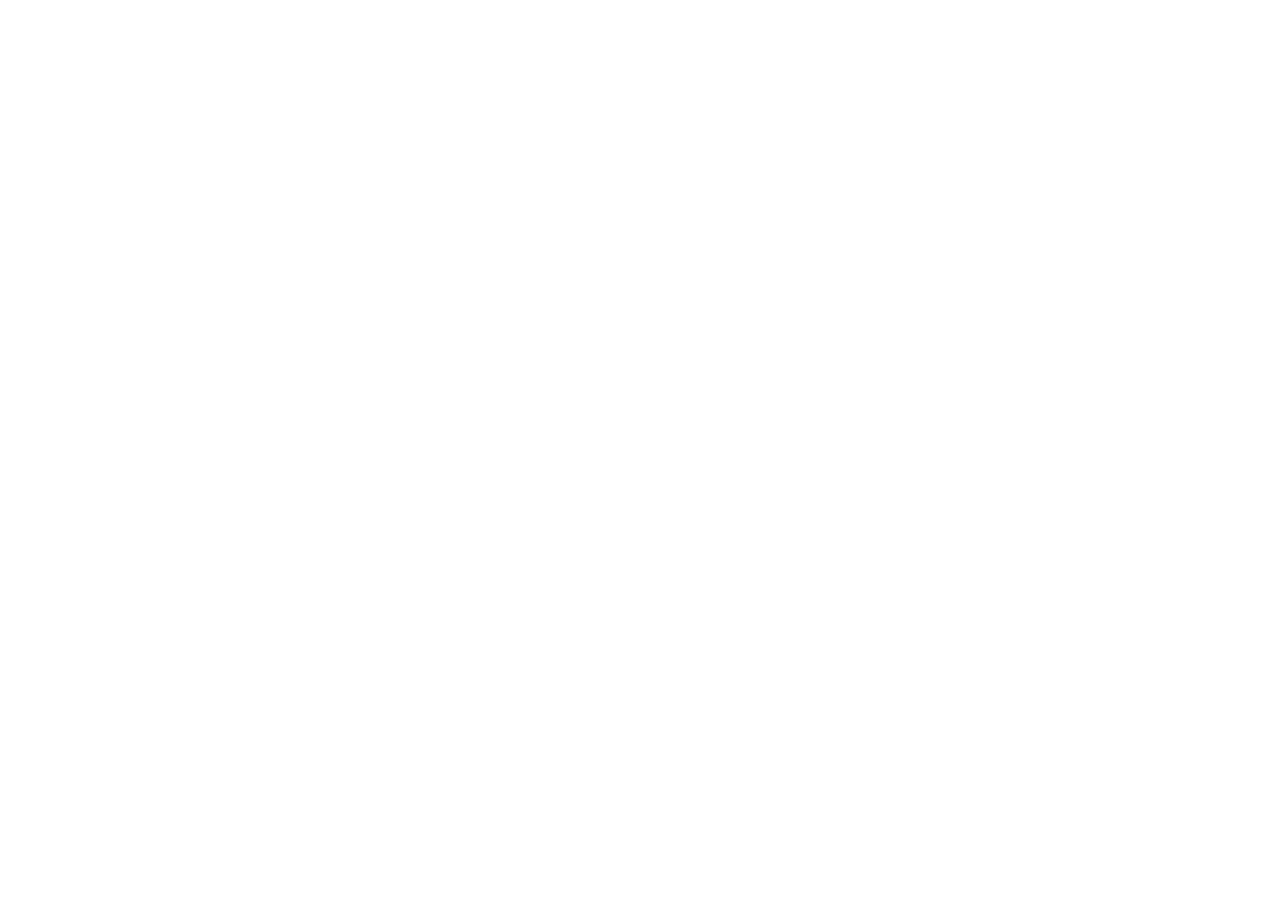
==== index.html @ e65ca553 "local cvs, google spreadsheets no longer allows access across domains" ====
<!DOCTYPE html>
<meta charset="utf-8">
<style>
path {
  stroke: #cce;
  stroke-width: 0.25px;
  fill: #bbd;
}

.symbol {
  fill: blue;
  fill-opacity: .8;
  stroke: #fff;
}
</style>
<body>
<script src="http://d3js.org/d3.v3.min.js"></script>
<script src="http://d3js.org/topojson.v1.min.js"></script>
<script src="http://d3js.org/queue.v1.min.js"></script>

<script>
var width = 960,
    height = 500;

var projection = d3.geo.mercator();
var path = d3.geo.path()
    .projection(projection);

var svg = d3.select("body").append("svg")
    .attr("width", width)
    .attr("height", height);

// source: https://docs.google.com/spreadsheet/pub?key=0AjPWVMj9wWa6dDJOVE5DVTRxbjc2Vy1PMVlQTlh4eFE&single=true&gid=0&output=csv
// google spreadsheets no longer allows cross-domain access
queue()
    .defer(d3.json, "data/world-50m.json")
    .defer(d3.csv, "workshop-data.csv")
    .await(ready);

// load and display the World
function ready(error, world, workshops) {
    if (error) return console.log("there was an error loading the data: " + error);

    svg.append("path")
      .datum(topojson.feature(world, world.objects.countries))
      .attr("d", path);

  svg.selectAll("circle")
      .data(workshops)
      .enter().append("circle")
      .attr("class", "symbol")
       .attr("cx", function(d) {
                   return projection([d.longitude, d.latitude])[0];
           })
           .attr("cy", function(d) {
                   return projection([d.longitude, d.latitude])[1];
           })
           .attr("r", function(d) {
                  console.log(d.city)
                  console.log(d.number)
                  return 5;
                 //return d.number
            });
}

</script>
</body>
</html>
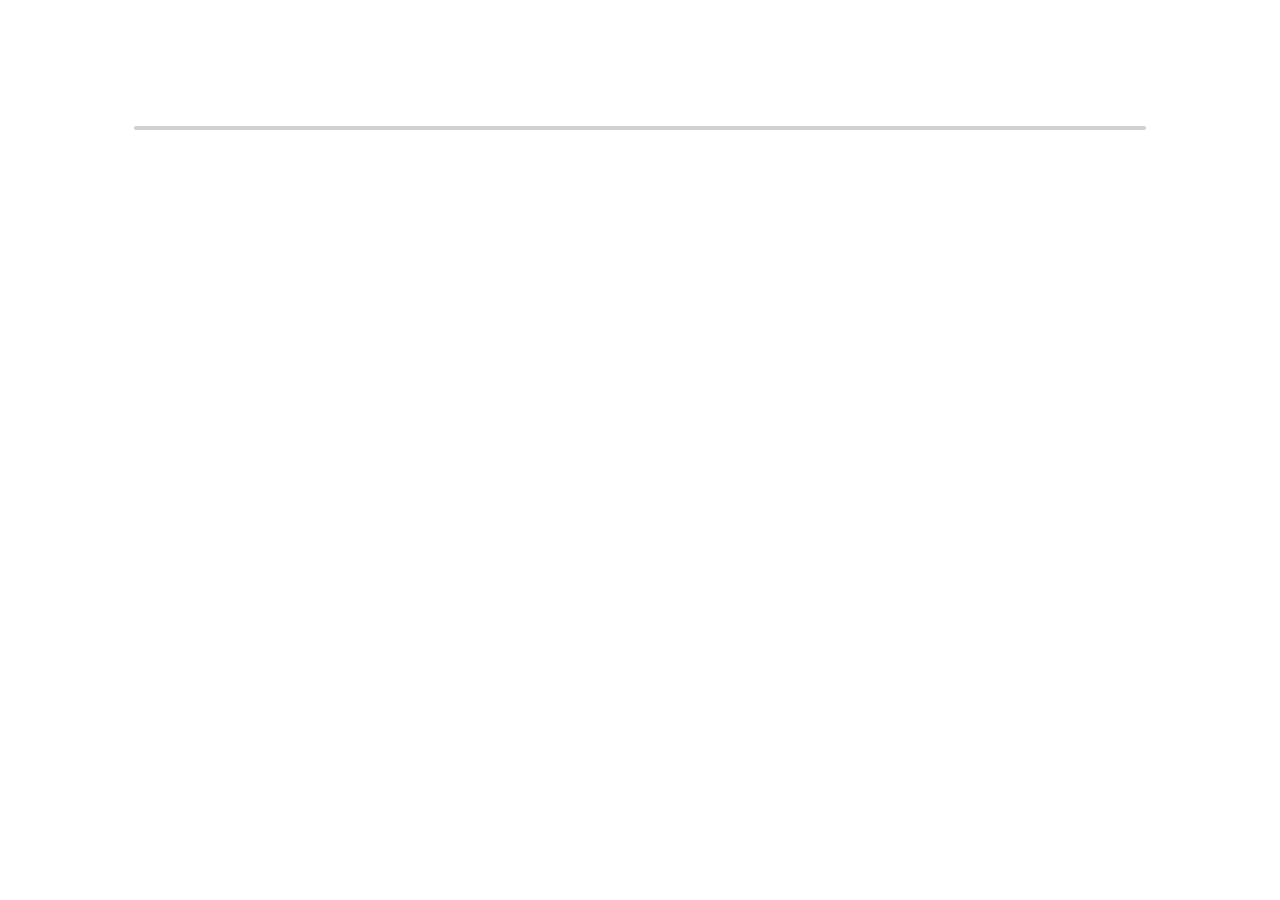
==== commit 5748bf9f: "make map responsive, add title to map using d3 'text' function, update Readme to reflect the work co" ====
--- a/index.html
+++ b/index.html
@@ -1,70 +1,23 @@
 <!DOCTYPE html>
-<meta charset="utf-8">
-<style>
-path {
-  stroke: #cce;
-  stroke-width: 0.25px;
-  fill: #bbd;
-}
+<head>
+  <meta charset="utf-8">
+  <meta name="viewport" content="width=device-width" />
+  <link rel="stylesheet" type="text/css" href="main.css">
+  <link rel="stylesheet" type="text/css" href="workshop-map.css">
+  <title>Bridge Foundry workshop locations</title>
+</head>
+  <body>
+    <script src="//d3js.org/d3.v4.min.js"></script>
+    <script src="//d3js.org/topojson.v2.min.js"></script>
+    <script src="workshop-map.js"></script>
 
-.symbol {
-  fill: blue;
-  fill-opacity: .8;
-  stroke: #fff;
-}
-</style>
-<body>
-<script src="http://d3js.org/d3.v3.min.js"></script>
-<script src="http://d3js.org/topojson.v1.min.js"></script>
-<script src="http://d3js.org/queue.v1.min.js"></script>
+    <div id="chart" ></div>
 
-<script>
-var width = 960,
-    height = 500;
+    <script>
+      d3.select("#chart").call(workshopMap());
+    </script>
 
-var projection = d3.geo.mercator();
-var path = d3.geo.path()
-    .projection(projection);
-
-var svg = d3.select("body").append("svg")
-    .attr("width", width)
-    .attr("height", height);
-
-// source: https://docs.google.com/spreadsheet/pub?key=0AjPWVMj9wWa6dDJOVE5DVTRxbjc2Vy1PMVlQTlh4eFE&single=true&gid=0&output=csv
-// google spreadsheets no longer allows cross-domain access
-queue()
-    .defer(d3.json, "data/world-50m.json")
-    .defer(d3.csv, "workshop-data.csv")
-    .await(ready);
-
-// load and display the World
-function ready(error, world, workshops) {
-    if (error) return console.log("there was an error loading the data: " + error);
-
-    svg.append("path")
-      .datum(topojson.feature(world, world.objects.countries))
-      .attr("d", path);
-
-  svg.selectAll("circle")
-      .data(workshops)
-      .enter().append("circle")
-      .attr("class", "symbol")
-       .attr("cx", function(d) {
-                   return projection([d.longitude, d.latitude])[0];
-           })
-           .attr("cy", function(d) {
-                   return projection([d.longitude, d.latitude])[1];
-           })
-           .attr("r", function(d) {
-                  console.log(d.city)
-                  console.log(d.number)
-                  return 5;
-                 //return d.number
-            });
-}
-
-</script>
-</body>
+  </body>
 </html>
 
 
--- a/workshop-map.css
+++ b/workshop-map.css
@@ -0,0 +1,31 @@
+path {
+  stroke: #cce;
+  stroke-width: 0.25px;
+  fill: #bbd;
+}
+
+.symbol {
+  fill: blue;
+  fill-opacity: .8;
+  stroke: #fff;
+}
+
+div.tooltip {
+  position: absolute;
+  text-align: center;
+  padding: 5px;
+  border-radius: 5px;
+  font-size: 1em;
+  background: lightgrey;
+}
+
+div.hide {
+  display: none;
+}
+
+#chart {
+  margin:10%;
+  border:2px solid #d0d0d0;
+  border-radius: 5px;
+  z-index: 10
+}